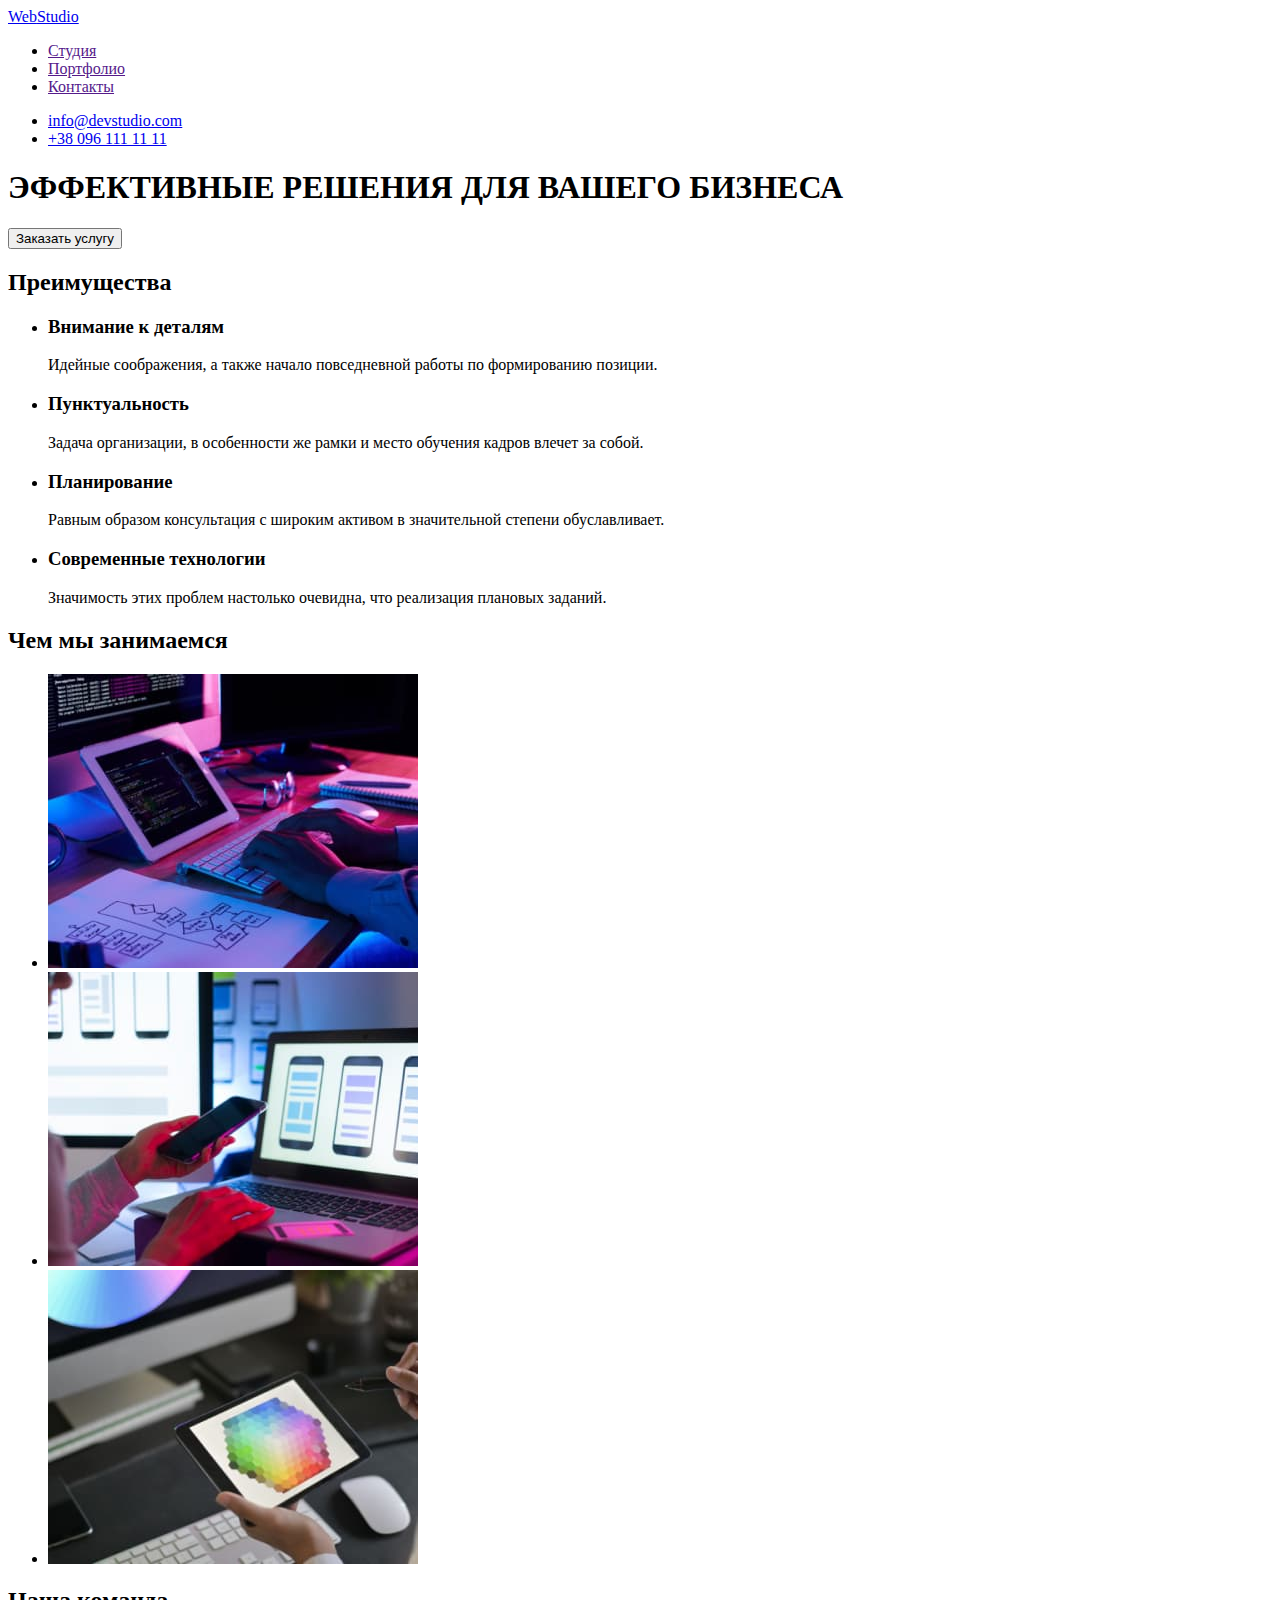
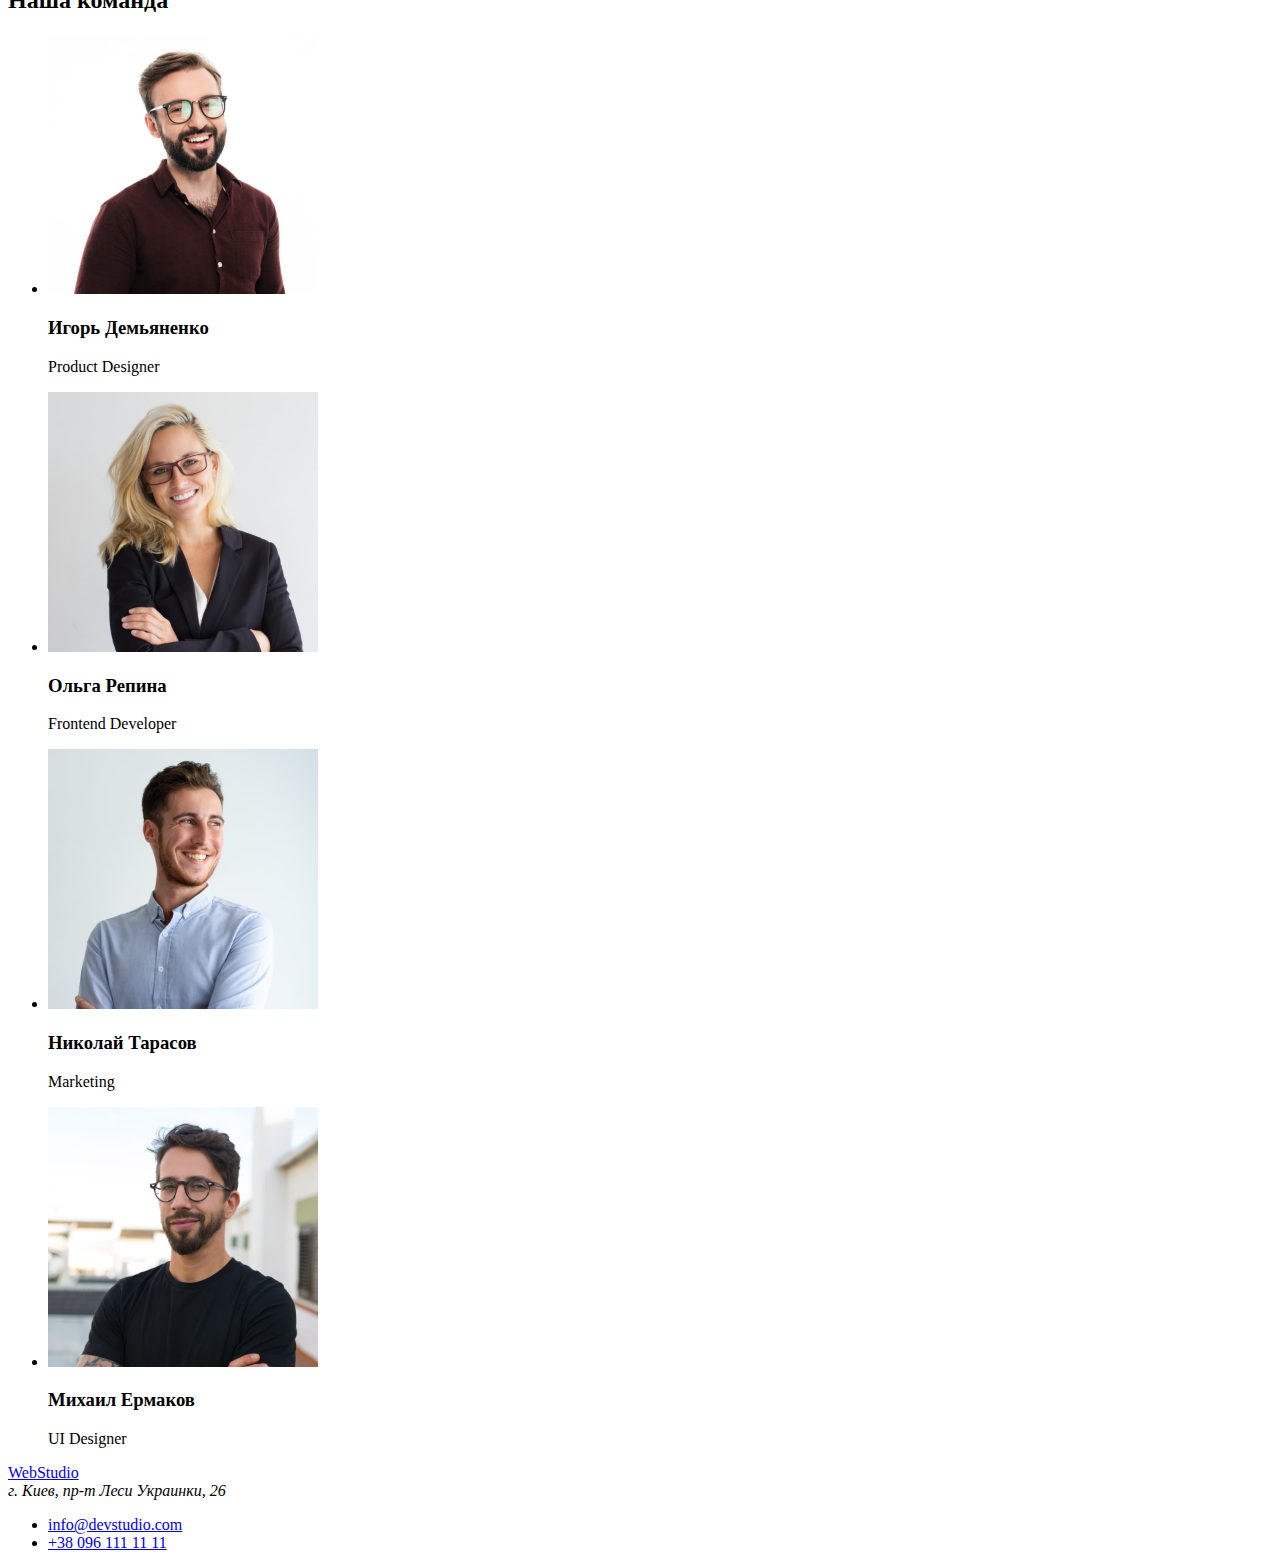
==== index.html @ f17edb88 "Клонирует html" ====
<!DOCTYPE html>
<html lang="ru">
<head>
    <meta charset="UTF-8">
    <meta http-equiv="X-UA-Compatible" content="IE=edge">
    <meta name="viewport" content="width=device-width, initial-scale=1.0">
    <title>Document</title>
</head>
<body>
    <!--Хедер-->
    <header>
        <!--Основаня навигация-->
        <nav>
            <a href="./index.html">Web<span>Studio</span></a>
            <ul>
                <li><a href="">Студия</a> </li>
                <li><a href="">Портфолио</a> </li>
                <li><a href="">Контакты</a> </li>
            </ul>
        </nav>

        <!--Контакты-->
        <ul>
            <li><a href="mailto:info@devstudio.com">info@devstudio.com</a></li>
            <li><a href="tel:+380961111111">+38 096 111 11 11</a></li>
        </ul>
    </header>
    
    <!--Main-->
    <main>
        <!--Большой банер-->
        <section>
            <h1>ЭФФЕКТИВНЫЕ РЕШЕНИЯ ДЛЯ ВАШЕГО БИЗНЕСА</h1>
            <button type="button">Заказать услугу</button>
        </section>
        
        <!--Преимущества-->
        <section>
            <h2>Преимущества</h2>
            <ul>
                <li>
                    <h3>Внимание к деталям</h3>
                    <P>Идейные соображения, а также начало повседневной работы по формированию позиции.</P>
                </li>
                <li>
                    <h3>Пунктуальность</h3>
                    <p>Задача организации, в особенности же рамки и место обучения кадров влечет за собой.</p>
                </li>
                <li>
                    <h3>Планирование</h3>
                    <p>Равным образом консультация с широким активом в значительной степени обуславливает.</p>
                </li>
                <li>
                    <h3>Современные технологии</h3>
                    <p>Значимость этих проблем настолько очевидна, что реализация плановых заданий.</p>
                </li>
            </ul>
        </section>
            
        <!--Чем мы занимаемся с картинками-->
        <section>
            <h2>Чем мы занимаемся</h2>
            <ul>
                <li>
                    <img src="./images/box-1.jpg" alt="Компьтер и планшет" width="370" height="294">
                </li>
                <li>
                    <img src="./images/box-2.jpg" alt="Ноутбук и смартфон" width="370" height="294">
                </li>
                <li>
                    <img src="./images/box-3.jpg" alt="Планшет" width="370" height="294">
                </li>
            </ul>
        </section>
        
        <!--Команда-->
        <section>
            <h2>Наша команда</h2>
            <ul>
                <!--Демьяненко-->
                <li>
                    <img src="./images/демьяненко.jpg" alt="Product Designer" width="270" height="260">
                    <h3>Игорь Демьяненко</h3>
                    <p lang="en">Product Designer</p>
                </li>
                <!--Репина-->
                <li>
                    <img src="./images/репина.jpg" alt="Frontend Developer" width="270" height="260">
                    <h3>Ольга Репина</h3>
                    <p lang="en">Frontend Developer</p>
                </li>
                <!--Тарасов-->
                <li>
                    <img src="./images/тарасов.jpg" alt="Marketing" width="270" height="260">
                    <h3>Николай Тарасов</h3>
                    <p lang="en">Marketing</p>
                </li>
                <!--Ермаков-->
                <li>
                    <img src="./images/ермаков.jpg" alt="UI Designer" width="270" height="260">
                    <h3>Михаил Ермаков</h3>
                    <p lang="en">UI Designer</p>
                </li>
            </ul>
        </section>
   </main>

    <!--Футер-->
    <footer>
        <a href="./index.html">Web<span>Studio</span></a>
        <address>
            г. Киев, пр-т Леси Украинки, 26
        </address>
        <ul>
            <li><a href="mailto:info@devstudio.com">info@devstudio.com</a></li>
            <li><a href="tel:+380961111111">+38 096 111 11 11</a></li>
        </ul>
    </footer>
</body>
</html>
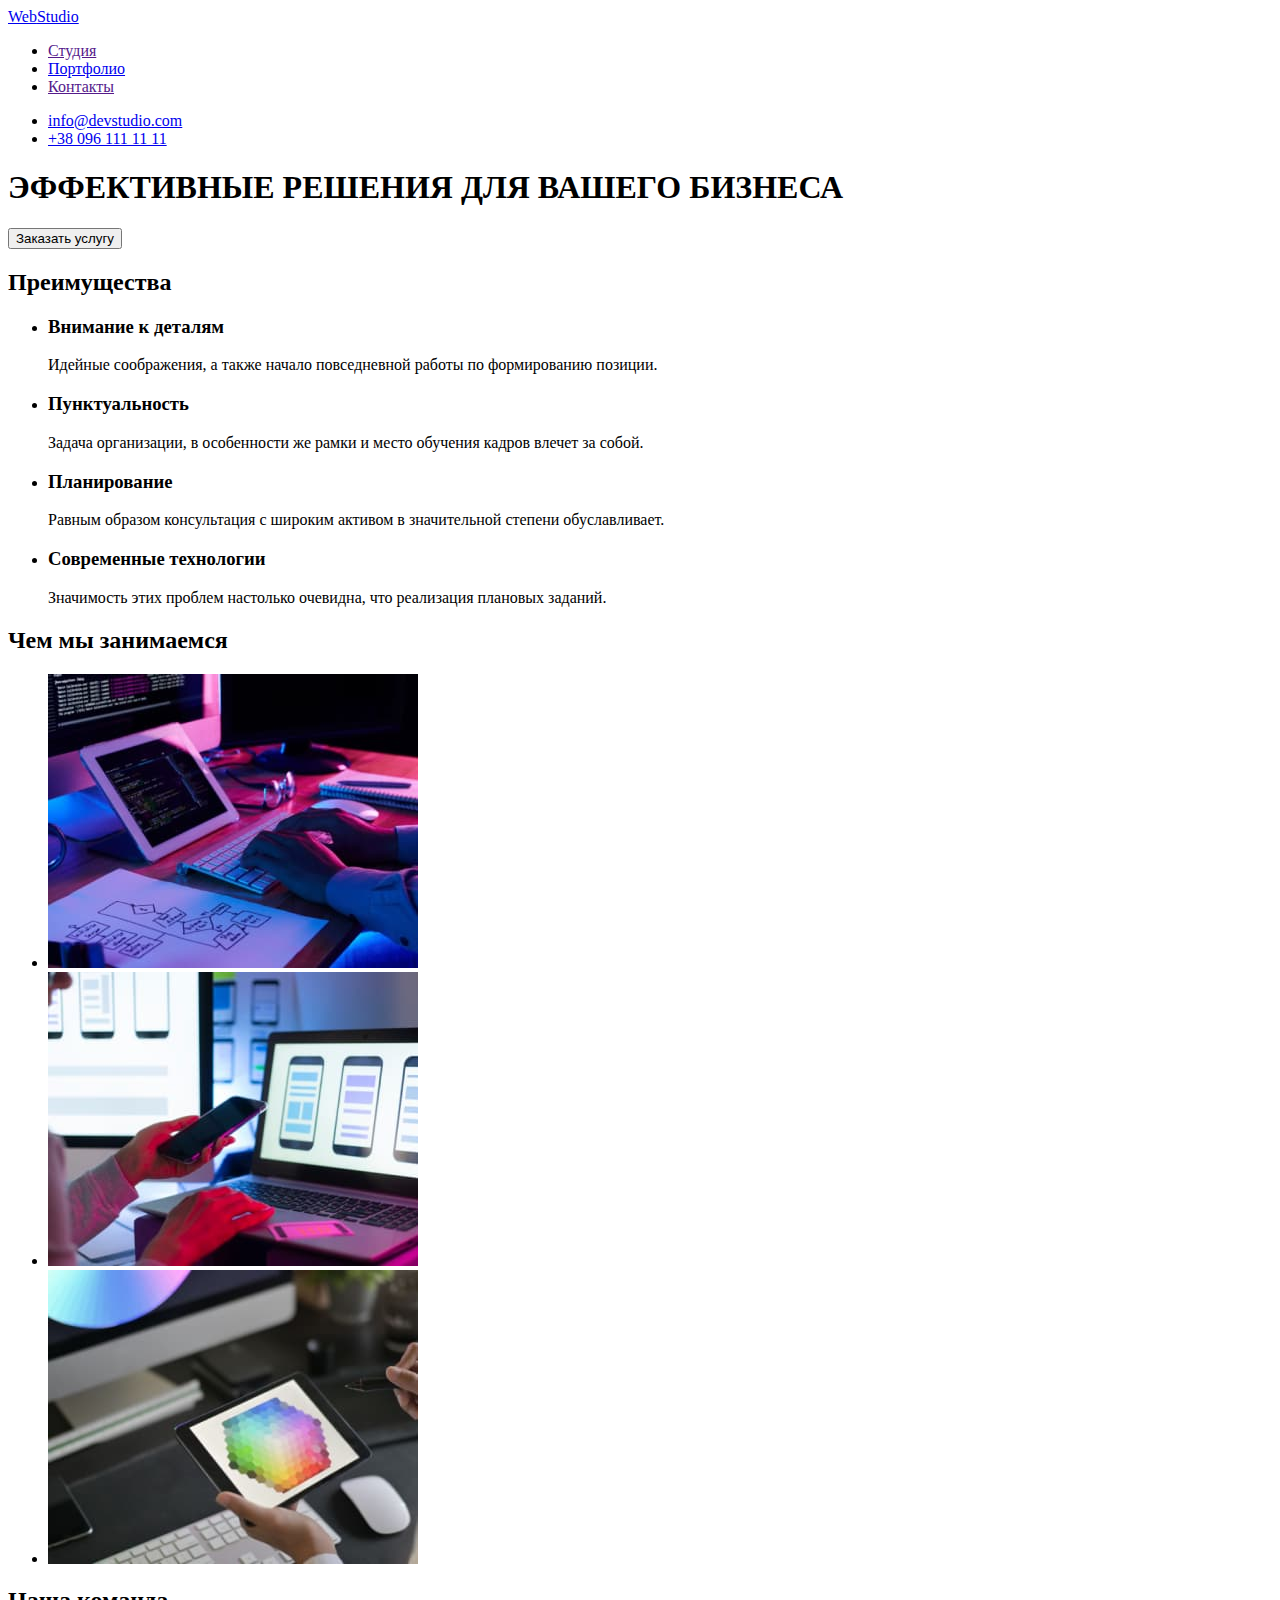
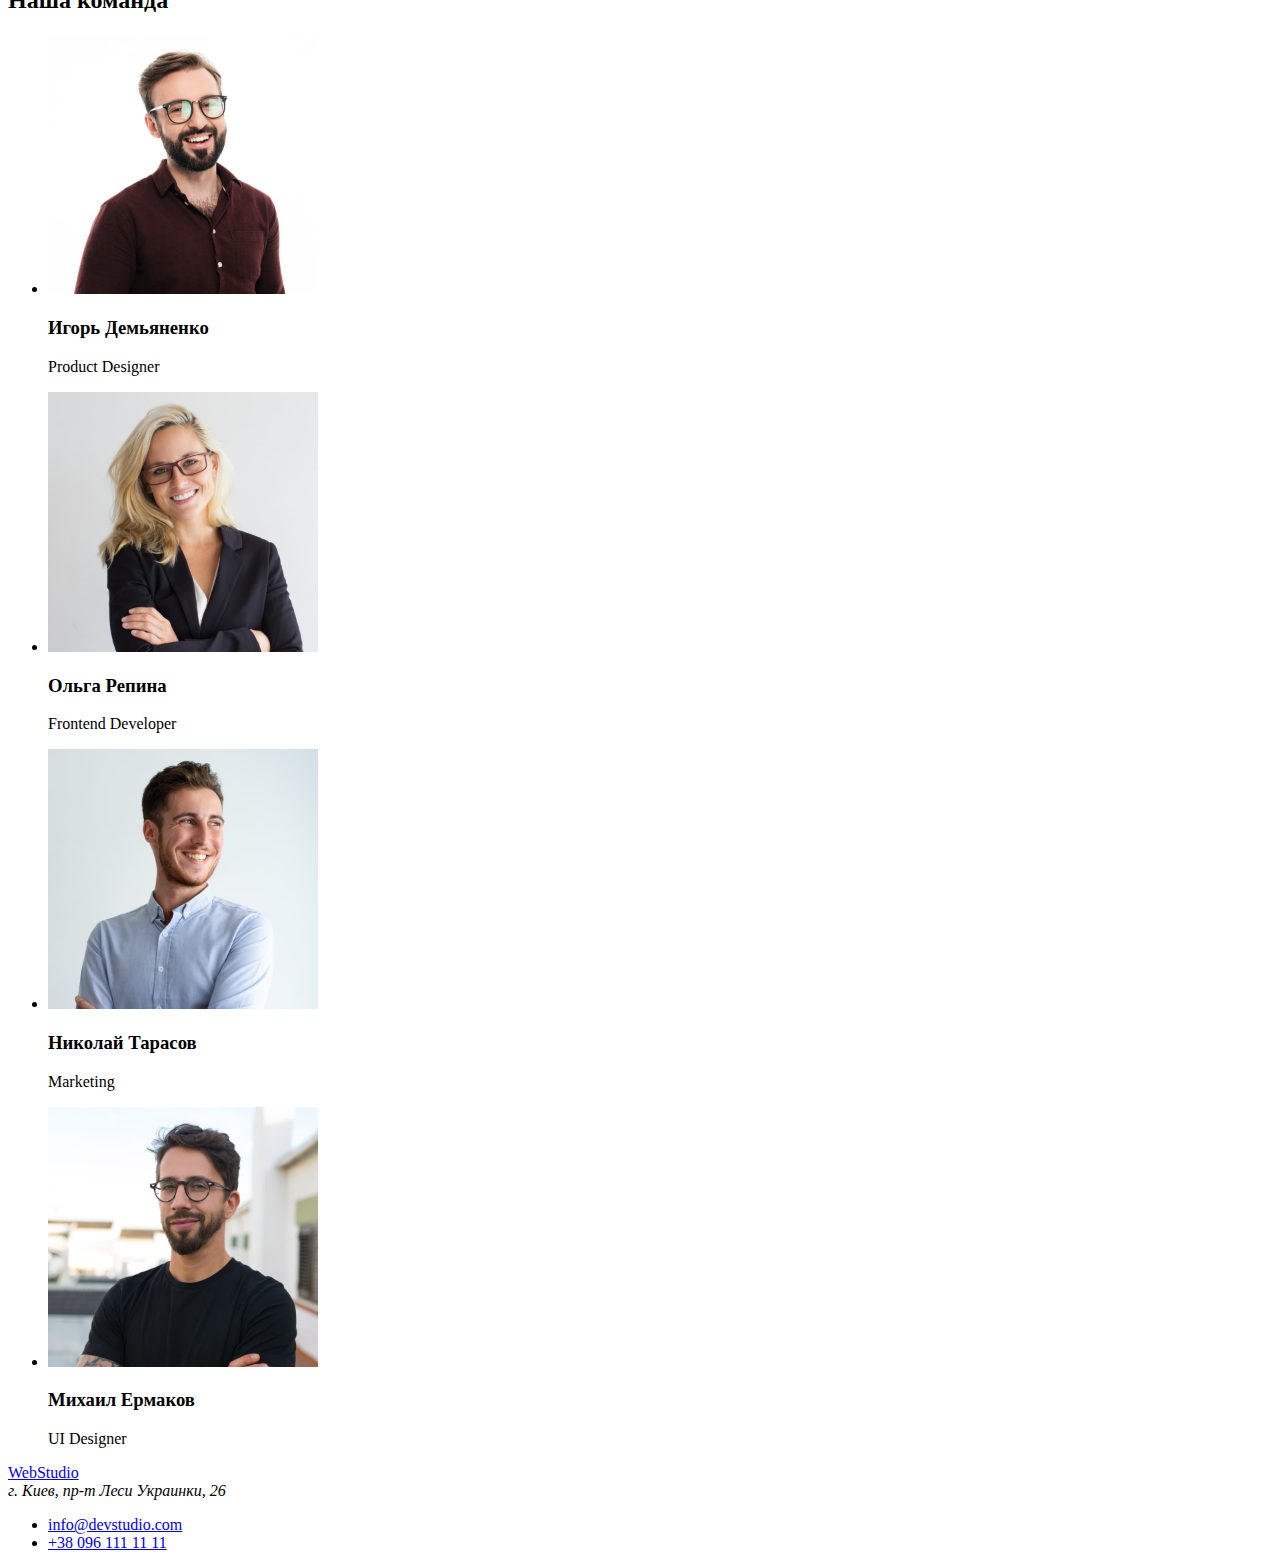
==== commit 18ddfaa7: "Добавляет portfolio.html" ====
--- a/index.html
+++ b/index.html
@@ -6,15 +6,16 @@
     <meta name="viewport" content="width=device-width, initial-scale=1.0">
     <title>Document</title>
 </head>
+
 <body>
     <!--Хедер-->
     <header>
-        <!--Основаня навигация-->
+        <!--Основная навигация-->
         <nav>
             <a href="./index.html">Web<span>Studio</span></a>
             <ul>
                 <li><a href="">Студия</a> </li>
-                <li><a href="">Портфолио</a> </li>
+                <li><a href="portfolio.html">Портфолио</a> </li>
                 <li><a href="">Контакты</a> </li>
             </ul>
         </nav>
@@ -25,7 +26,7 @@
             <li><a href="tel:+380961111111">+38 096 111 11 11</a></li>
         </ul>
     </header>
-    
+
     <!--Main-->
     <main>
         <!--Большой банер-->
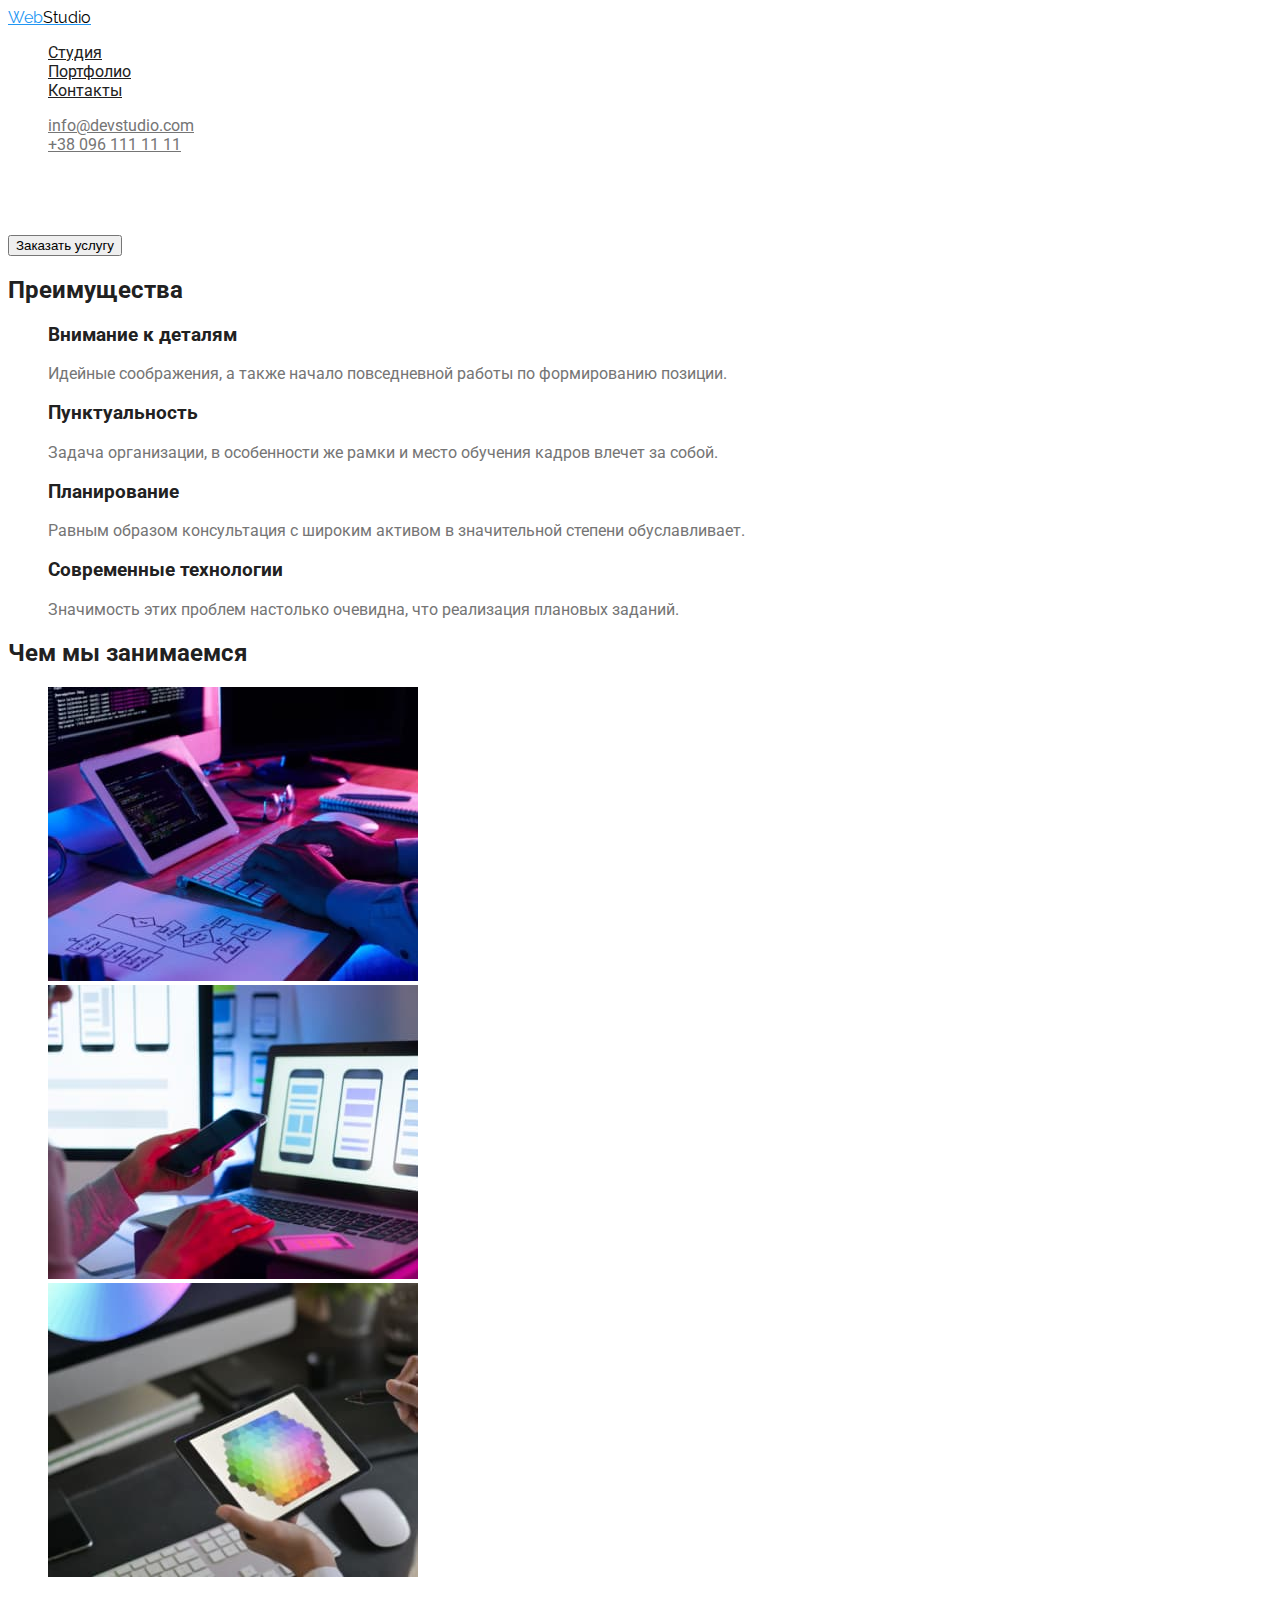
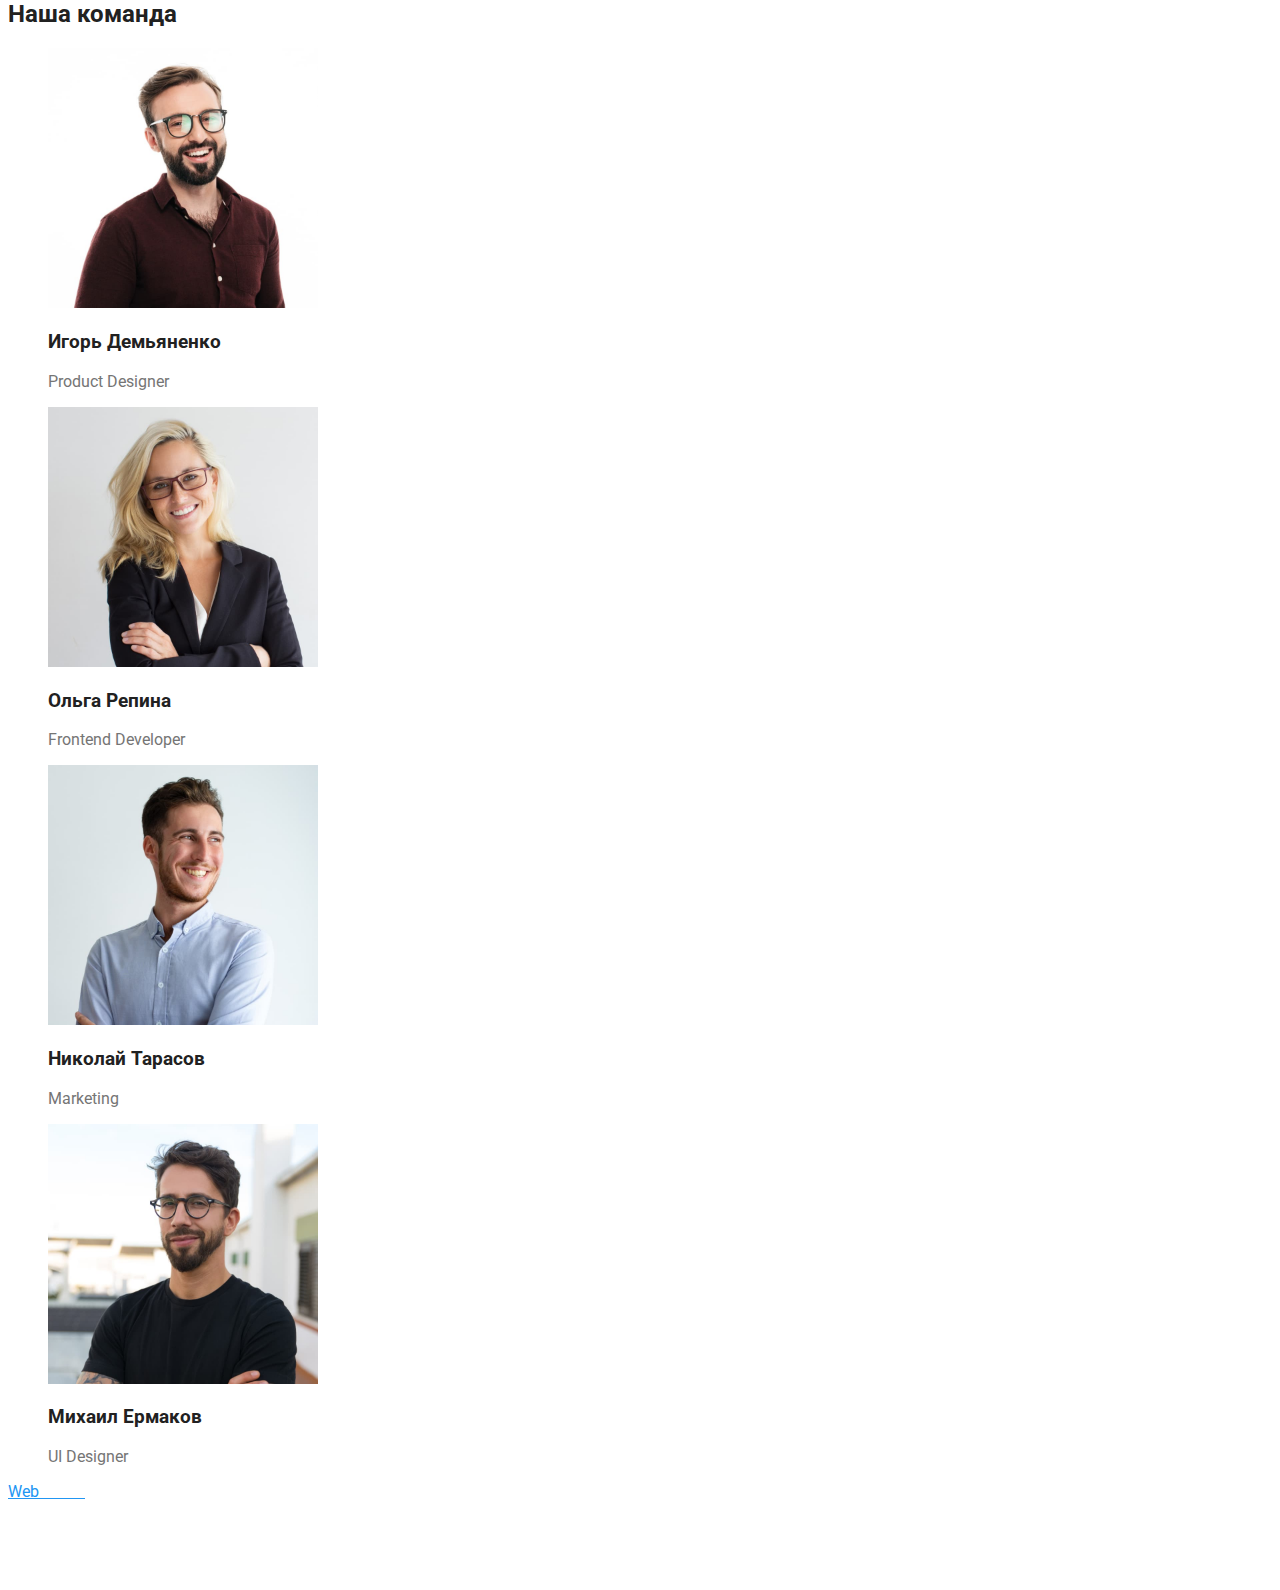
==== commit 51a08cf7: "Добавляет стили" ====
--- a/index.html
+++ b/index.html
@@ -4,6 +4,11 @@
     <meta charset="UTF-8">
     <meta http-equiv="X-UA-Compatible" content="IE=edge">
     <meta name="viewport" content="width=device-width, initial-scale=1.0">
+    <link rel="preconnect" href="https://fonts.googleapis.com">
+    <link rel="preconnect" href="https://fonts.gstatic.com" crossorigin>
+    <link href="https://fonts.googleapis.com/css2?family=Roboto:wght@400;500;700;900&family=Raleway:wght@700&display=swap"
+        rel="stylesheet">
+    <link rel="stylesheet" href="css/styles.css">
     <title>Document</title>
 </head>
 
@@ -12,56 +17,56 @@
     <header>
         <!--Основная навигация-->
         <nav>
-            <a href="./index.html">Web<span>Studio</span></a>
-            <ul>
-                <li><a href="">Студия</a> </li>
-                <li><a href="portfolio.html">Портфолио</a> </li>
-                <li><a href="">Контакты</a> </li>
+            <a href="./index.html" class="name">Web<span class="name-studio">Studio</span></a>
+            <ul  class="site-nav list">
+                <li><a href="studio.html" class="link">Студия</a> </li>
+                <li><a href="portfolio.html" class="link">Портфолио</a> </li>
+                <li><a href="" class="link">Контакты</a> </li>
             </ul>
         </nav>
 
         <!--Контакты-->
-        <ul>
-            <li><a href="mailto:info@devstudio.com">info@devstudio.com</a></li>
-            <li><a href="tel:+380961111111">+38 096 111 11 11</a></li>
+        <ul class="contacts list">
+            <li><a href="mailto:info@devstudio.com" class="link">info@devstudio.com</a></li>
+            <li><a href="tel:+380961111111" class="link">+38 096 111 11 11</a></li>
         </ul>
     </header>
 
     <!--Main-->
     <main>
         <!--Большой банер-->
-        <section>
-            <h1>ЭФФЕКТИВНЫЕ РЕШЕНИЯ ДЛЯ ВАШЕГО БИЗНЕСА</h1>
-            <button type="button">Заказать услугу</button>
+        <section class="banner">
+            <h1 class="banner-title">ЭФФЕКТИВНЫЕ РЕШЕНИЯ ДЛЯ ВАШЕГО БИЗНЕСА</h1>
+            <button type="button primary">Заказать услугу</button>
         </section>
         
         <!--Преимущества-->
-        <section>
-            <h2>Преимущества</h2>
-            <ul>
+        <section class="section">
+            <h2 class="section-title">Преимущества</h2>
+            <ul class="benefits list">
                 <li>
-                    <h3>Внимание к деталям</h3>
+                    <h3 class="title">Внимание к деталям</h3>
                     <P>Идейные соображения, а также начало повседневной работы по формированию позиции.</P>
                 </li>
                 <li>
-                    <h3>Пунктуальность</h3>
+                    <h3 class="title">Пунктуальность</h3>
                     <p>Задача организации, в особенности же рамки и место обучения кадров влечет за собой.</p>
                 </li>
                 <li>
-                    <h3>Планирование</h3>
+                    <h3 class="title">Планирование</h3>
                     <p>Равным образом консультация с широким активом в значительной степени обуславливает.</p>
                 </li>
                 <li>
-                    <h3>Современные технологии</h3>
+                    <h3 class="title">Современные технологии</h3>
                     <p>Значимость этих проблем настолько очевидна, что реализация плановых заданий.</p>
                 </li>
             </ul>
         </section>
             
         <!--Чем мы занимаемся с картинками-->
-        <section>
-            <h2>Чем мы занимаемся</h2>
-            <ul>
+        <section class="section">
+            <h2 class="section-title">Чем мы занимаемся</h2>
+            <ul class="work list">
                 <li>
                     <img src="./images/box-1.jpg" alt="Компьтер и планшет" width="370" height="294">
                 </li>
@@ -75,46 +80,46 @@
         </section>
         
         <!--Команда-->
-        <section>
-            <h2>Наша команда</h2>
-            <ul>
+        <section class="section">
+            <h2 class="section-title">Наша команда</h2>
+            <ul class="team list">
                 <!--Демьяненко-->
                 <li>
                     <img src="./images/демьяненко.jpg" alt="Product Designer" width="270" height="260">
-                    <h3>Игорь Демьяненко</h3>
+                    <h3 class="title">Игорь Демьяненко</h3>
                     <p lang="en">Product Designer</p>
                 </li>
                 <!--Репина-->
                 <li>
                     <img src="./images/репина.jpg" alt="Frontend Developer" width="270" height="260">
-                    <h3>Ольга Репина</h3>
+                    <h3 class="title">Ольга Репина</h3>
                     <p lang="en">Frontend Developer</p>
                 </li>
                 <!--Тарасов-->
                 <li>
                     <img src="./images/тарасов.jpg" alt="Marketing" width="270" height="260">
-                    <h3>Николай Тарасов</h3>
+                    <h3 class="title">Николай Тарасов</h3>
                     <p lang="en">Marketing</p>
                 </li>
                 <!--Ермаков-->
                 <li>
                     <img src="./images/ермаков.jpg" alt="UI Designer" width="270" height="260">
-                    <h3>Михаил Ермаков</h3>
+                    <h3 class="title">Михаил Ермаков</h3>
                     <p lang="en">UI Designer</p>
                 </li>
             </ul>
         </section>
-   </main>
+    </main>
 
     <!--Футер-->
     <footer>
-        <a href="./index.html">Web<span>Studio</span></a>
-        <address>
+        <a href="./index.html" class="name-first">Web<span class="name-second">Studio</span></a>
+        <address class="location">
             г. Киев, пр-т Леси Украинки, 26
         </address>
-        <ul>
-            <li><a href="mailto:info@devstudio.com">info@devstudio.com</a></li>
-            <li><a href="tel:+380961111111">+38 096 111 11 11</a></li>
+        <ul class="connection list">
+            <li><a href="mailto:info@devstudio.com" class="phone">info@devstudio.com</a></li>
+            <li><a href="tel:+380961111111" class="mail">+38 096 111 11 11</a></li>
         </ul>
     </footer>
 </body>
--- a/css/styles.css
+++ b/css/styles.css
@@ -0,0 +1,154 @@
+/* цвет заголовков и навигации #212121 */
+/* цвет основной #757575 */
+/* цвет акцент текста #2196F3 */
+/* синий бэкграунд на банере и футер #2F303A */
+/* бекграунд боди #E5E5E5 */
+/* бекграунд секции команда #F5F4FA */
+/* бекграунд хедера и текста белого #FFFFFF */
+
+:root {
+    --main-text-color: #757575;
+    --title-color:  #212121;
+    --accent-color: #2196f3;
+    --second-accent-color: #ffffff;
+    --header-background-color: #ffffff;
+    --body-background-color: #E5E5E5;
+    --team-section-background-color: #F5F4FA;
+    --footer-background-color: #2F303A;
+    --footer-contacts: rgba(255, 255, 255, 0.6);
+}
+
+body {
+    color: var(--main-text-color);
+    font-family: 'Raleway', sans-serif;
+    font-family: 'Roboto', sans-serif; 
+}
+.list {
+    list-style: none;
+}
+
+.name {
+    color: var(--accent-color);
+    font-family: 'Raleway';
+}
+
+.name-studio {
+    color: #000000;
+}
+
+.name-studio:hover, 
+.name-studio:focus {
+    color: var(--accent-color);
+}
+
+/* site nav */
+.site-nav .link {
+    color: var(--title-color);
+}
+.site-nav .link:hover, 
+.site-nav .link:focus {
+    color: var(--accent-color);
+}
+
+/* contacts */
+.contacts .link {
+    color: var(--main-text-color);
+}
+.contacts .link:hover, 
+.contacts .link:focus {
+    color: var(--accent-color);
+}
+
+/* main */
+
+/* banner */
+.banner-title {
+    color: var(--second-accent-color);
+}
+.button {
+    color: var(--title-color);
+    background-color: var(--team-section-background-color);
+}
+
+.button .primary:hover,
+.button .primary:focus {
+    color: var(--accent-color);
+    background-color: var(--second-accent-color);
+}
+
+/* sections */
+.section-title {
+    color: var(--title-color);
+}
+
+/* Преимущества */
+.benefits .title {
+    color: var(--title-color);
+}
+
+/* Чем мы занимаемся */
+
+/* Команда */
+.team .title {
+    color: var(--title-color);
+}
+
+
+
+/* 2-я страница Портфолио */
+
+/*Кнопки */
+.button {
+    color: var(--title-color);
+    background-color: var(--team-section-background-color);
+}
+
+.button .primary {
+    color: var(--second-accent-color);
+    background-color: var(--accent-color);
+}
+
+.button .primary:hover,
+.button .primary:focus {
+    color: var(--accent-color);
+    background-color: var(--second-accent-color);
+}
+
+/* Футер */
+.name-first {
+    color: var(--accent-color);
+}
+
+.name-second {
+    color: var(--second-accent-color);
+}
+
+.name-second:hover,
+.name-second:focus {
+    color: var(--accent-color);
+}
+
+.location {
+    color: var(--second-accent-color);
+}
+
+.phone, .mail {
+    color: var(--footer-contacts);
+}
+.phone:hover, 
+.phone:focus,
+.mail:hover,
+.mail:focus {
+    color: var(--accent-color);
+}
+
+/* Портфолио */
+
+.projects .title {
+    color: var(--title-color);
+}
+.our-works .title:hover,
+.our-works .title:focus {
+    color: var(--second-accent-color);
+    background-color: var(--accent-color);
+}
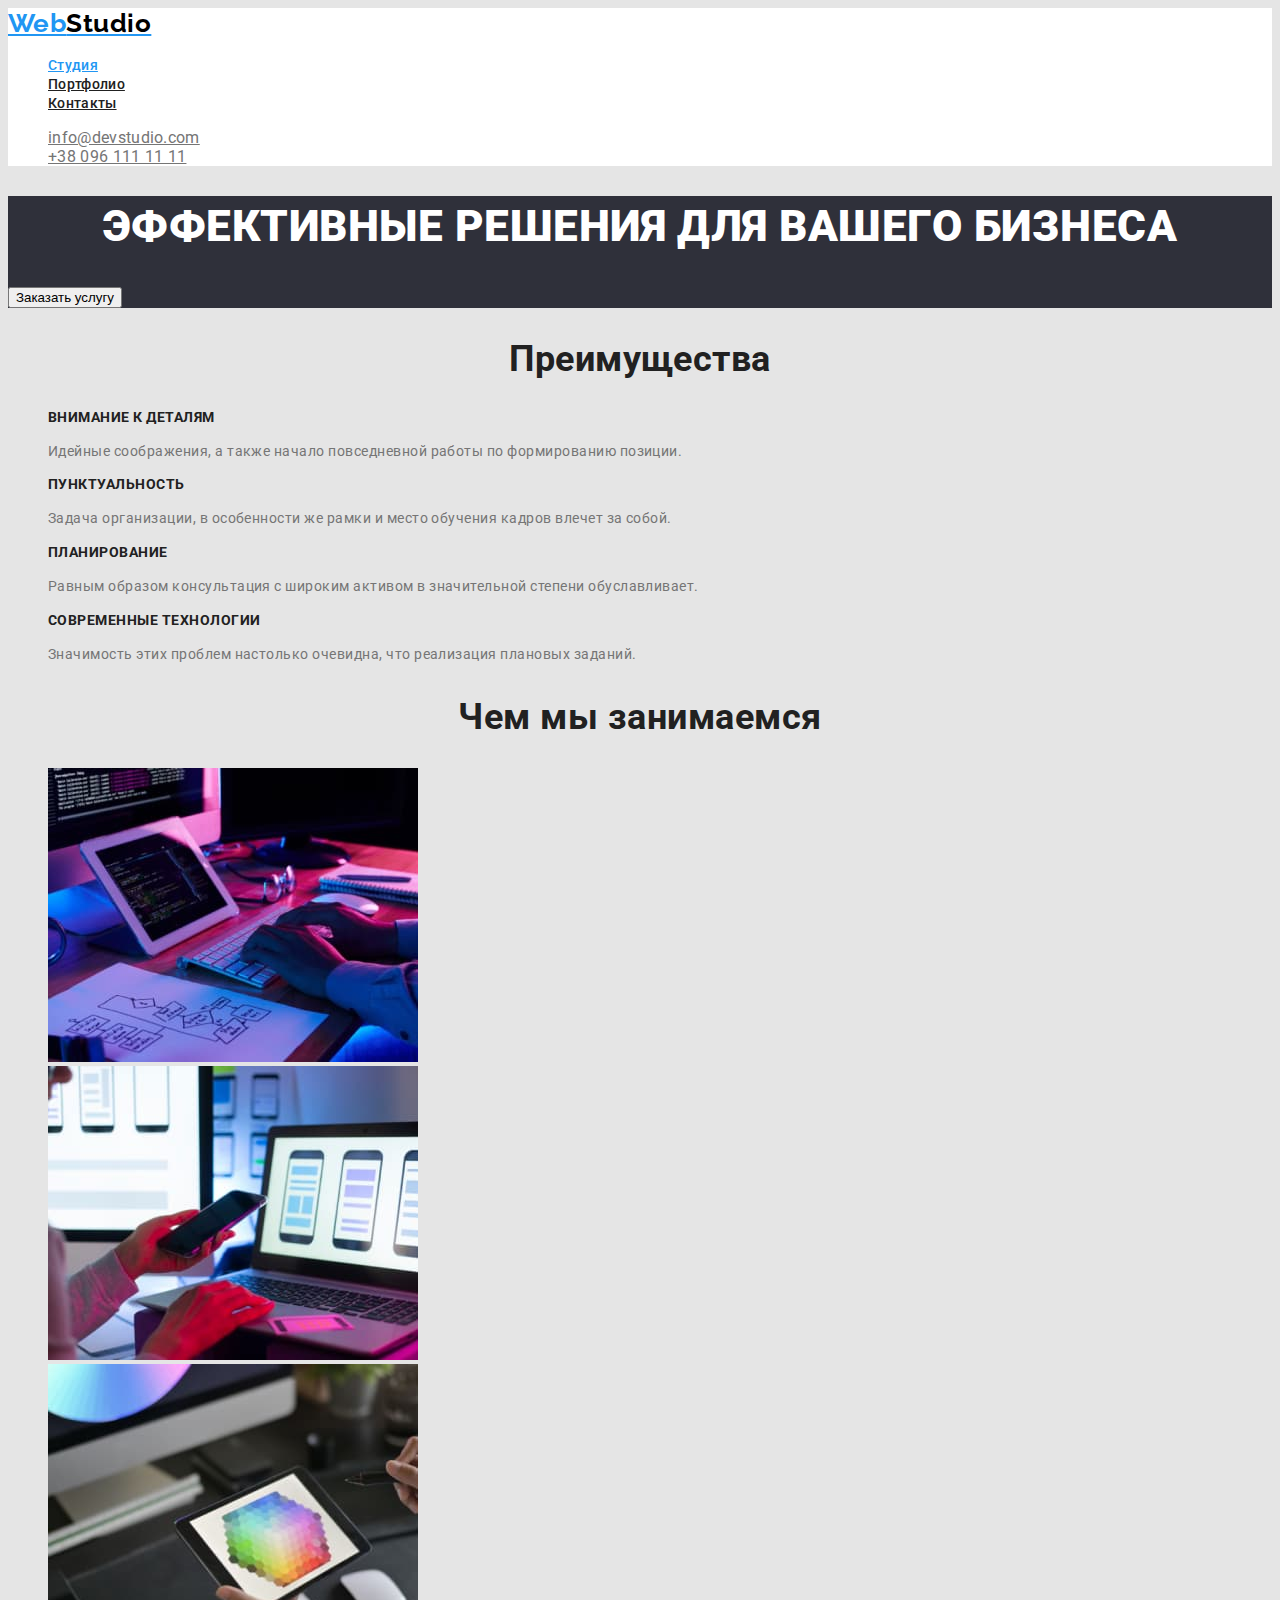
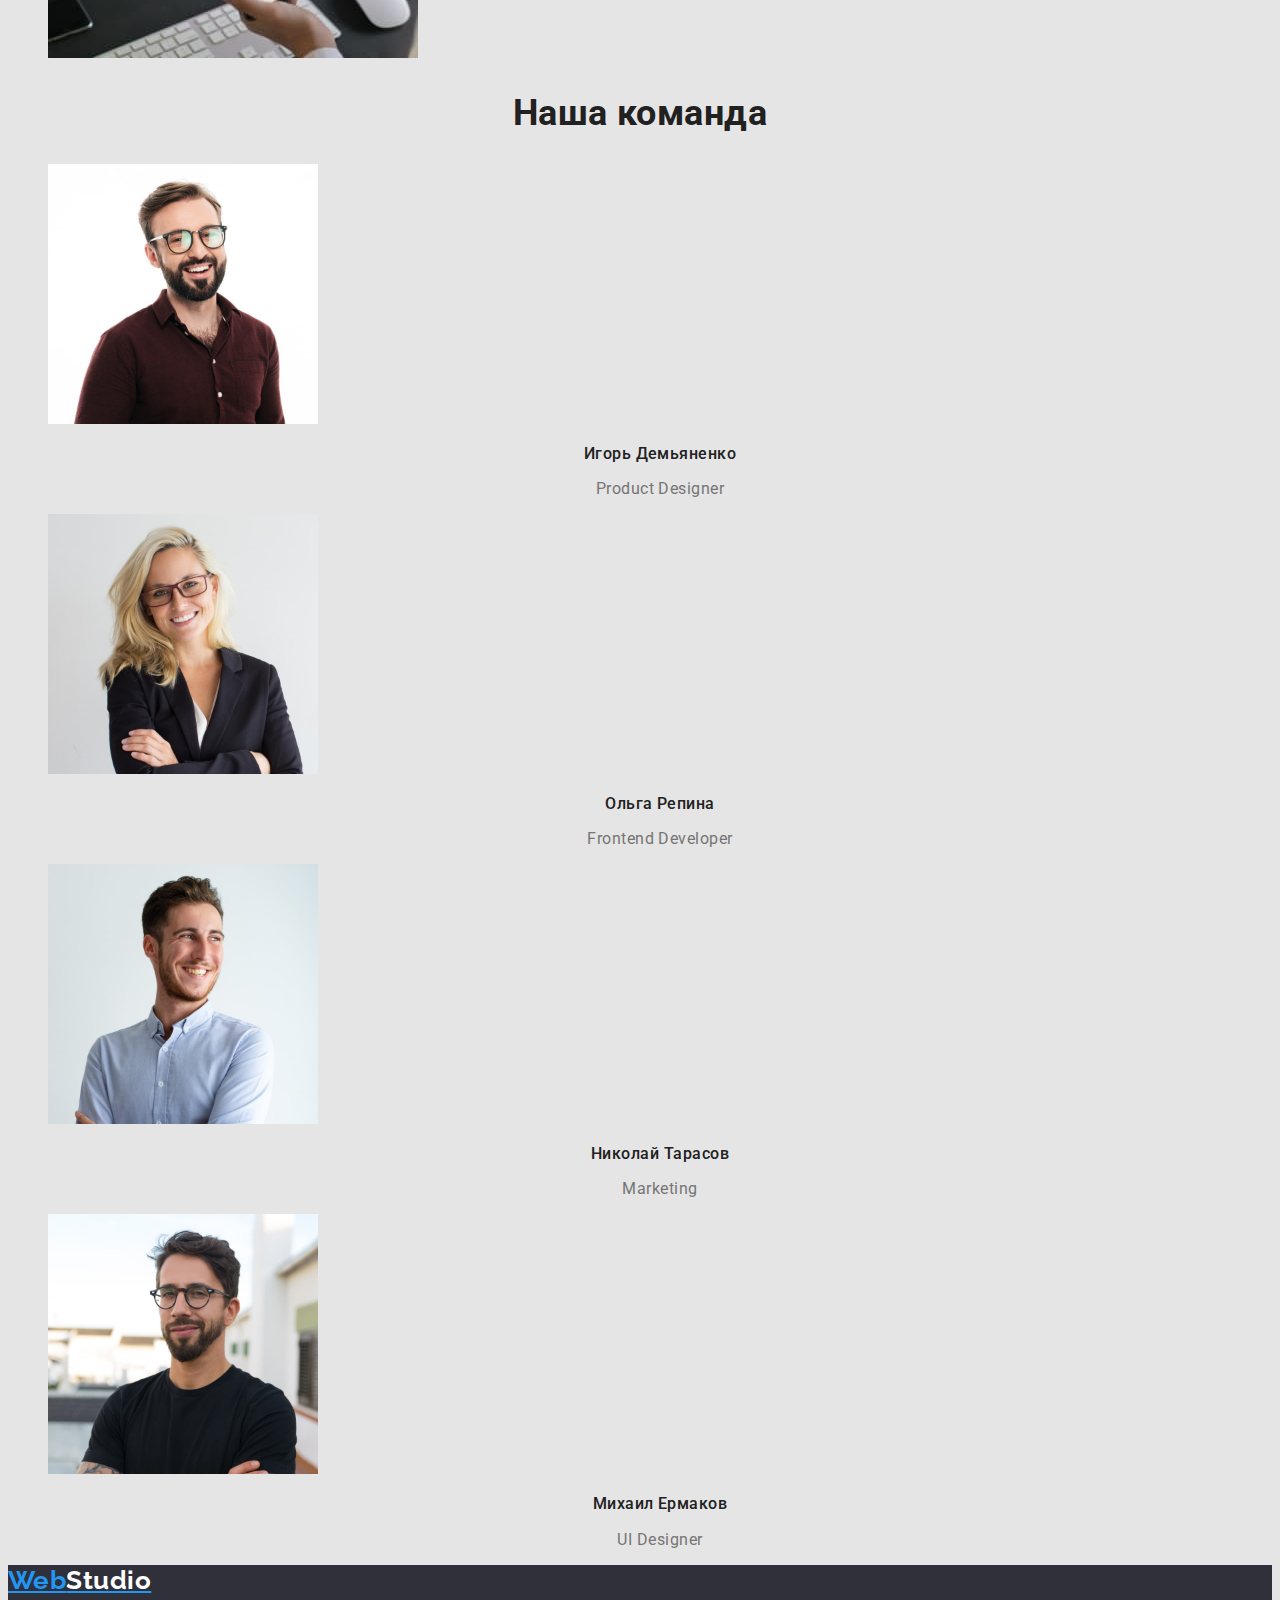
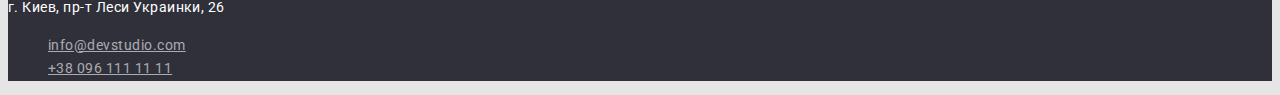
==== commit a1c805ca: "Добавляет стили" ====
--- a/index.html
+++ b/index.html
@@ -19,8 +19,8 @@
         <nav>
             <a href="./index.html" class="name">Web<span class="name-studio">Studio</span></a>
             <ul  class="site-nav list">
-                <li><a href="studio.html" class="link">Студия</a> </li>
-                <li><a href="portfolio.html" class="link">Портфолио</a> </li>
+                <li><a href="./index.html" class="link current" cursor="pointer">Студия</a> </li>
+                <li><a href="./portfolio.html" class="link">Портфолио</a> </li>
                 <li><a href="" class="link">Контакты</a> </li>
             </ul>
         </nav>
@@ -37,7 +37,7 @@
         <!--Большой банер-->
         <section class="banner">
             <h1 class="banner-title">ЭФФЕКТИВНЫЕ РЕШЕНИЯ ДЛЯ ВАШЕГО БИЗНЕСА</h1>
-            <button type="button primary">Заказать услугу</button>
+            <button type="button primary" cursor="pointer">Заказать услугу</button>
         </section>
         
         <!--Преимущества-->
@@ -46,19 +46,19 @@
             <ul class="benefits list">
                 <li>
                     <h3 class="title">Внимание к деталям</h3>
-                    <P>Идейные соображения, а также начало повседневной работы по формированию позиции.</P>
+                    <P class="description">Идейные соображения, а также начало повседневной работы по формированию позиции.</P>
                 </li>
                 <li>
                     <h3 class="title">Пунктуальность</h3>
-                    <p>Задача организации, в особенности же рамки и место обучения кадров влечет за собой.</p>
+                    <p class="description">Задача организации, в особенности же рамки и место обучения кадров влечет за собой.</p>
                 </li>
                 <li>
                     <h3 class="title">Планирование</h3>
-                    <p>Равным образом консультация с широким активом в значительной степени обуславливает.</p>
+                    <p class="description">Равным образом консультация с широким активом в значительной степени обуславливает.</p>
                 </li>
                 <li>
                     <h3 class="title">Современные технологии</h3>
-                    <p>Значимость этих проблем настолько очевидна, что реализация плановых заданий.</p>
+                    <p class="description">Значимость этих проблем настолько очевидна, что реализация плановых заданий.</p>
                 </li>
             </ul>
         </section>
@@ -80,32 +80,32 @@
         </section>
         
         <!--Команда-->
-        <section class="section">
+        <section class="section teams">
             <h2 class="section-title">Наша команда</h2>
             <ul class="team list">
                 <!--Демьяненко-->
                 <li>
                     <img src="./images/демьяненко.jpg" alt="Product Designer" width="270" height="260">
                     <h3 class="title">Игорь Демьяненко</h3>
-                    <p lang="en">Product Designer</p>
+                    <p lang="en" class="position">Product Designer</p>
                 </li>
                 <!--Репина-->
                 <li>
                     <img src="./images/репина.jpg" alt="Frontend Developer" width="270" height="260">
                     <h3 class="title">Ольга Репина</h3>
-                    <p lang="en">Frontend Developer</p>
+                    <p lang="en" class="position">Frontend Developer</p>
                 </li>
                 <!--Тарасов-->
                 <li>
                     <img src="./images/тарасов.jpg" alt="Marketing" width="270" height="260">
                     <h3 class="title">Николай Тарасов</h3>
-                    <p lang="en">Marketing</p>
+                    <p lang="en" class="position">Marketing</p>
                 </li>
                 <!--Ермаков-->
                 <li>
                     <img src="./images/ермаков.jpg" alt="UI Designer" width="270" height="260">
                     <h3 class="title">Михаил Ермаков</h3>
-                    <p lang="en">UI Designer</p>
+                    <p lang="en" class="position">UI Designer</p>
                 </li>
             </ul>
         </section>
@@ -113,7 +113,7 @@
 
     <!--Футер-->
     <footer>
-        <a href="./index.html" class="name-first">Web<span class="name-second">Studio</span></a>
+        <a href="./index.html" class="name">Web<span class="name-second">Studio</span></a>
         <address class="location">
             г. Киев, пр-т Леси Украинки, 26
         </address>
--- a/css/styles.css
+++ b/css/styles.css
@@ -1,11 +1,3 @@
-/* цвет заголовков и навигации #212121 */
-/* цвет основной #757575 */
-/* цвет акцент текста #2196F3 */
-/* синий бэкграунд на банере и футер #2F303A */
-/* бекграунд боди #E5E5E5 */
-/* бекграунд секции команда #F5F4FA */
-/* бекграунд хедера и текста белого #FFFFFF */
-
 :root {
     --main-text-color: #757575;
     --title-color:  #212121;
@@ -20,36 +12,49 @@
 
 body {
     color: var(--main-text-color);
-    font-family: 'Raleway', sans-serif;
-    font-family: 'Roboto', sans-serif; 
+    background-color: var(--body-background-color);
+    font-family: 'Roboto', sans-serif;
+    letter-spacing: 0.03em;
 }
 .list {
     list-style: none;
 }
-
+header {
+    background-color: #ffffff;
+}
 .name {
     color: var(--accent-color);
     font-family: 'Raleway';
 }
-
 .name-studio {
     color: #000000;
 }
-
-.name-studio:hover, 
-.name-studio:focus {
-    color: var(--accent-color);
+.name, 
+.name-studio {
+    font-family: 'Raleway';
+    font-weight: 700;
+    font-size: 26px;
+    line-height: 1.2;
 }
 
 /* site nav */
 .site-nav .link {
     color: var(--title-color);
-}
+    font-weight: 500;
+    font-size: 14px;
+    line-height: 1.14;
+}
+.name-studio:hover,
+.name-studio:focus,
 .site-nav .link:hover, 
-.site-nav .link:focus {
-    color: var(--accent-color);
-}
-
+.site-nav .link:focus,
+.site-nav .link.current {
+    color: var(--accent-color);
+}
+
+.site-nav, .contacts{
+    letter-spacing: 0.02em;
+}
 /* contacts */
 .contacts .link {
     color: var(--main-text-color);
@@ -62,61 +67,91 @@
 /* main */
 
 /* banner */
+
+.banner {
+    background-color: var(--footer-background-color);
+}
+
 .banner-title {
     color: var(--second-accent-color);
+    font-weight: 900;
+    font-size: 44px;
+    line-height: 1.4;
+    text-align: center;
+    text-transform: uppercase;
+}
+.banner .button.primary{
+    letter-spacing: 0.06em;
 }
 .button {
     color: var(--title-color);
-    background-color: var(--team-section-background-color);
-}
-
-.button .primary:hover,
-.button .primary:focus {
-    color: var(--accent-color);
     background-color: var(--second-accent-color);
+}
+.button.primary {
+    background-color: var(--accent-color);
+    color: var(--second-accent-color);
+    font-weight: 700;
+    font-size: 16px;
+    line-height: 1.9;
+    display: flex;
+    align-items: center;
+    text-align: center;
+}
+.button.secondary {
+    background-color: var(--second-accent-color);
+    color: var(--accent-color);
+    font-weight: 500;
+    font-size: 16px;
+    line-height: 1.6;
+    text-align: center;
 }
 
 /* sections */
 .section-title {
     color: var(--title-color);
+    font-weight: 700;
+    font-size: 36px;
+    line-height: 1.17;
+    text-align: center;
 }
 
 /* Преимущества */
 .benefits .title {
     color: var(--title-color);
+    font-weight: 700;
+    font-size: 14px;
+    line-height: 1.14;
+    text-transform: uppercase;
+}
+.benefits .description {
+    font-size: 14px;
+    line-height: 1.7;
 }
 
 /* Чем мы занимаемся */
 
 /* Команда */
+.section .teams {
+    background-color: var(--team-section-background-color);
+}
+
 .team .title {
     color: var(--title-color);
-}
-
-
-
-/* 2-я страница Портфолио */
-
-/*Кнопки */
-.button {
-    color: var(--title-color);
-    background-color: var(--team-section-background-color);
-}
-
-.button .primary {
-    color: var(--second-accent-color);
-    background-color: var(--accent-color);
-}
-
-.button .primary:hover,
-.button .primary:focus {
-    color: var(--accent-color);
-    background-color: var(--second-accent-color);
+    font-weight: 500;
+    font-size: 16px;
+    line-height: 1.19;
+    text-align: center;
+}
+.team .position {
+    font-size: 16px;
+    line-height: 1.19;
+    text-align: center;
 }
 
 /* Футер */
-.name-first {
-    color: var(--accent-color);
+
+footer {
+    background-color: var(--footer-background-color);
 }
 
 .name-second {
@@ -128,13 +163,24 @@
     color: var(--accent-color);
 }
 
+
+
 .location {
     color: var(--second-accent-color);
+    font-style: normal;
+    font-size: 14px;
+    line-height: 1.7;
+}
+
+.connection {
+    font-size: 14px;
+    line-height: 1.7;
 }
 
 .phone, .mail {
     color: var(--footer-contacts);
 }
+
 .phone:hover, 
 .phone:focus,
 .mail:hover,
@@ -144,11 +190,22 @@
 
 /* Портфолио */
 
+.filter .button.secondary {
+    font-weight: 500;
+    font-size: 16px;
+    line-height: 1.6;
+    text-align: center;
+}
+
 .projects .title {
     color: var(--title-color);
-}
-.our-works .title:hover,
-.our-works .title:focus {
-    color: var(--second-accent-color);
-    background-color: var(--accent-color);
-}
+    font-weight: 700;
+    font-size: 18px;
+    line-height: 2;
+    letter-spacing: 0.06em;
+}
+
+.projects .kind {
+    font-size: 16px;
+    line-height: 1.9;
+}
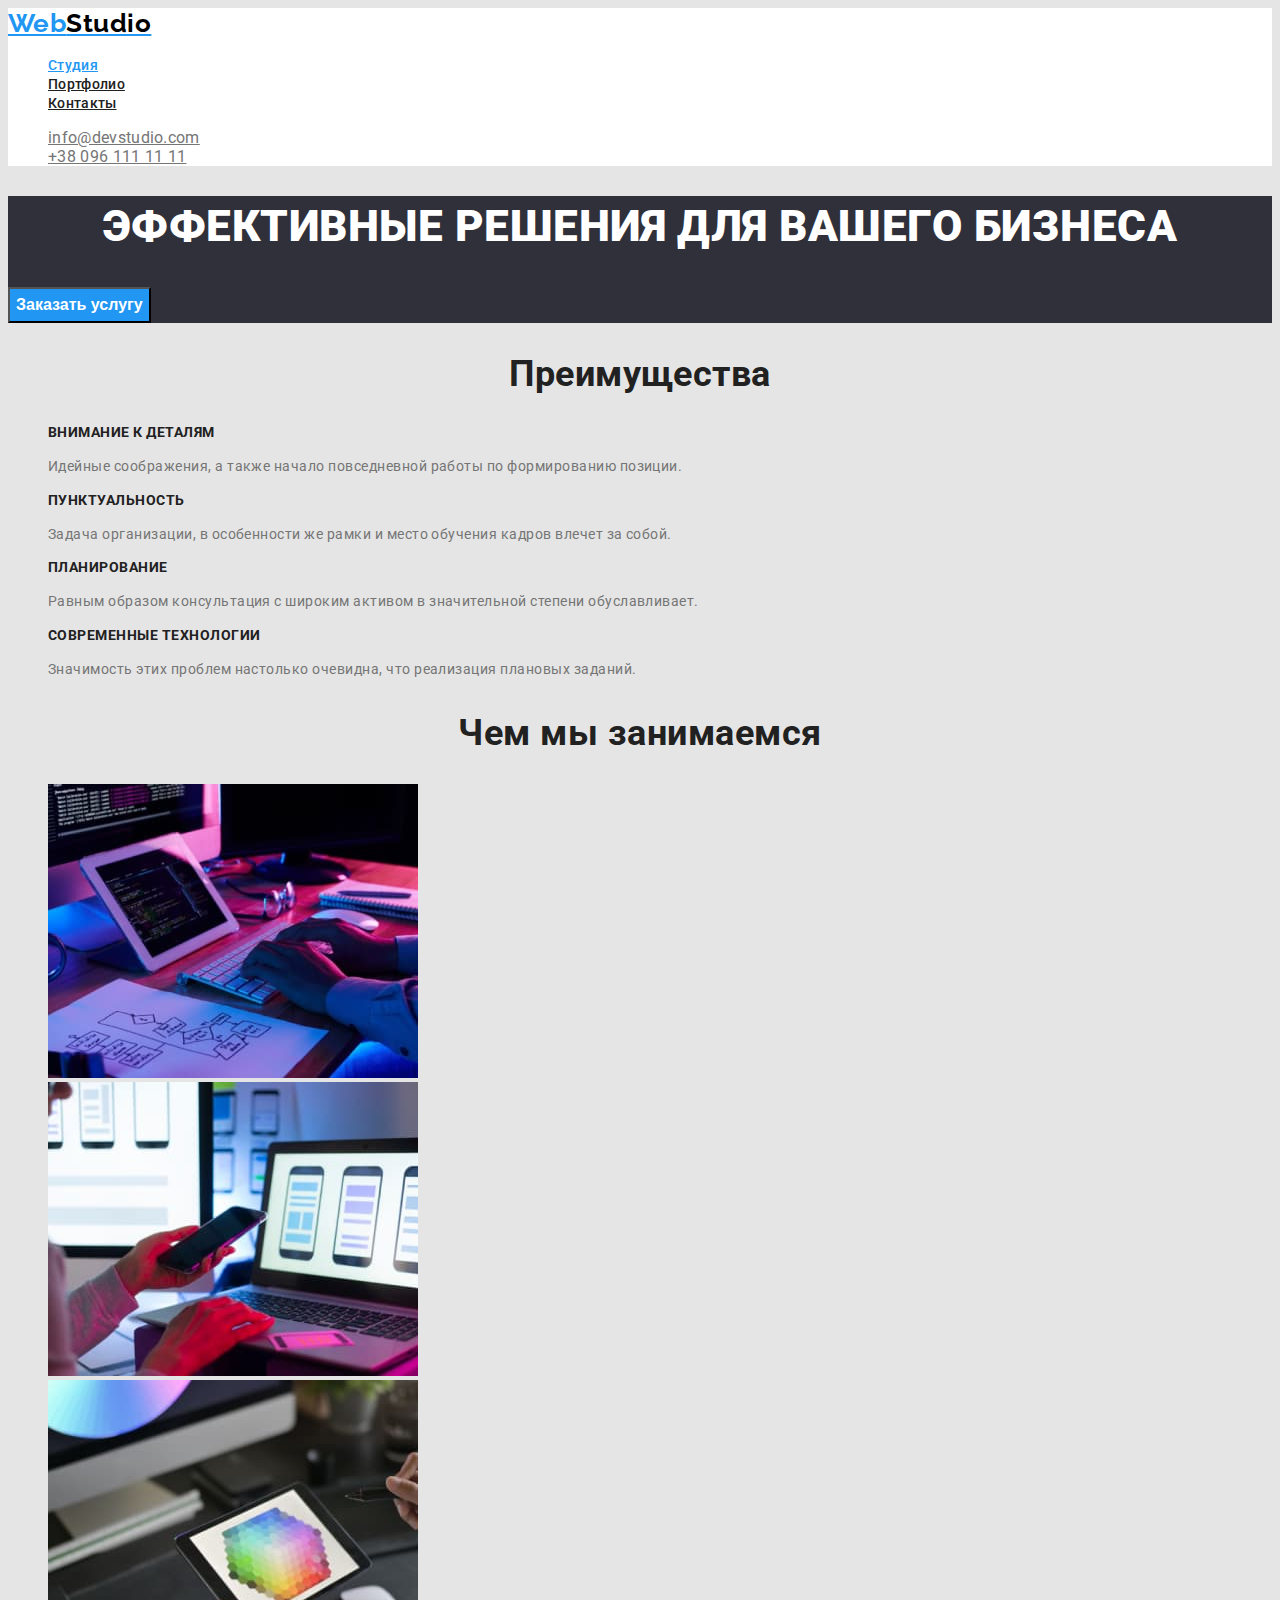
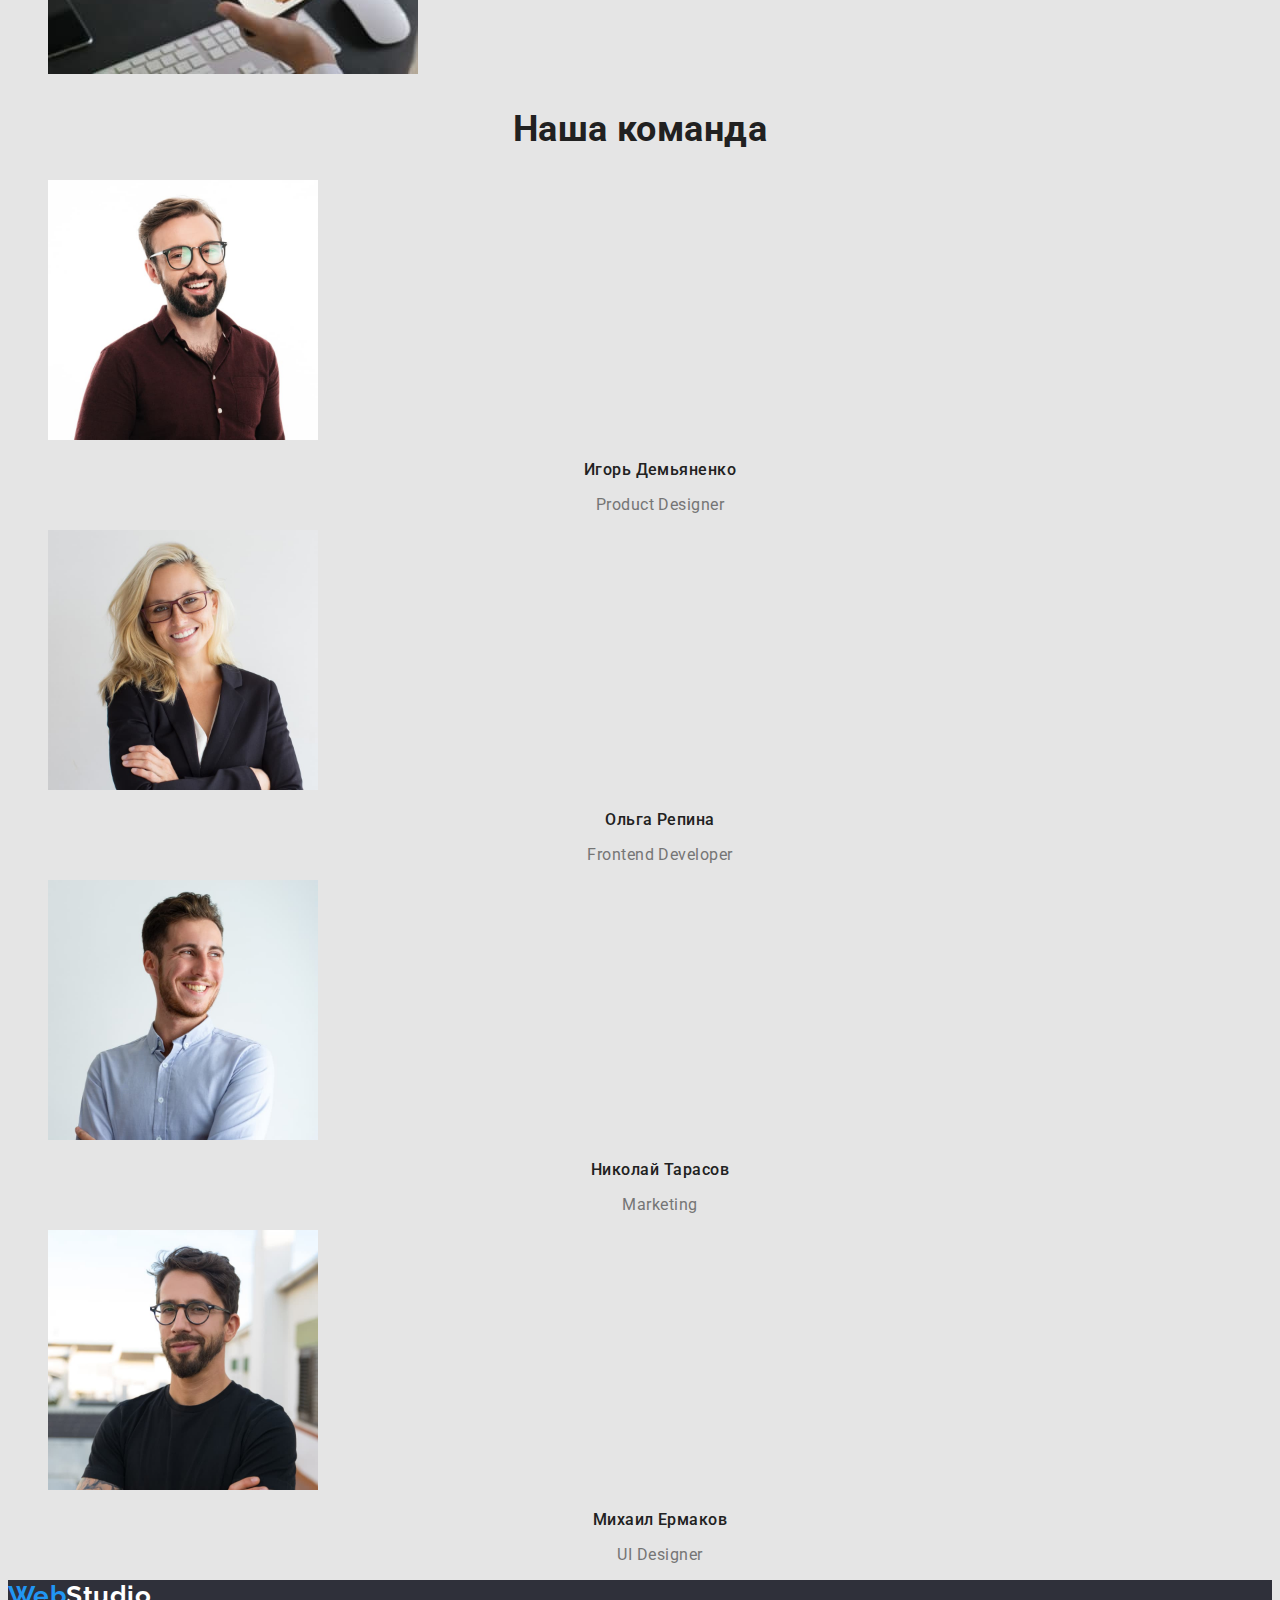
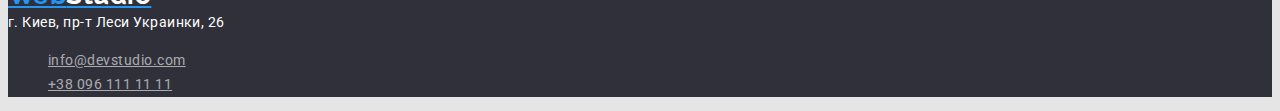
==== commit baadb3ea: "Добавляет стили для кнопок" ====
--- a/index.html
+++ b/index.html
@@ -37,7 +37,7 @@
         <!--Большой банер-->
         <section class="banner">
             <h1 class="banner-title">ЭФФЕКТИВНЫЕ РЕШЕНИЯ ДЛЯ ВАШЕГО БИЗНЕСА</h1>
-            <button type="button primary" cursor="pointer">Заказать услугу</button>
+            <button type="button" class="primary" cursor="pointer">Заказать услугу</button>
         </section>
         
         <!--Преимущества-->
--- a/css/styles.css
+++ b/css/styles.css
@@ -80,14 +80,14 @@
     text-align: center;
     text-transform: uppercase;
 }
-.banner .button.primary{
+.banner .button .primary{
     letter-spacing: 0.06em;
 }
 .button {
     color: var(--title-color);
     background-color: var(--second-accent-color);
 }
-.button.primary {
+.primary {
     background-color: var(--accent-color);
     color: var(--second-accent-color);
     font-weight: 700;
@@ -97,13 +97,23 @@
     align-items: center;
     text-align: center;
 }
-.button.secondary {
+.primary:hover,
+.primary:focus {
     background-color: var(--second-accent-color);
     color: var(--accent-color);
+}
+.secondary {
+    background-color: var(--second-accent-color);
+    color: var(--accent-color);
     font-weight: 500;
     font-size: 16px;
     line-height: 1.6;
     text-align: center;
+}
+.secondary:hover,
+.secondary:focus {
+    background-color: var(--accent-color);
+    color: var(--second-accent-color);
 }
 
 /* sections */
@@ -190,7 +200,7 @@
 
 /* Портфолио */
 
-.filter .button.secondary {
+.filter .button .secondary {
     font-weight: 500;
     font-size: 16px;
     line-height: 1.6;
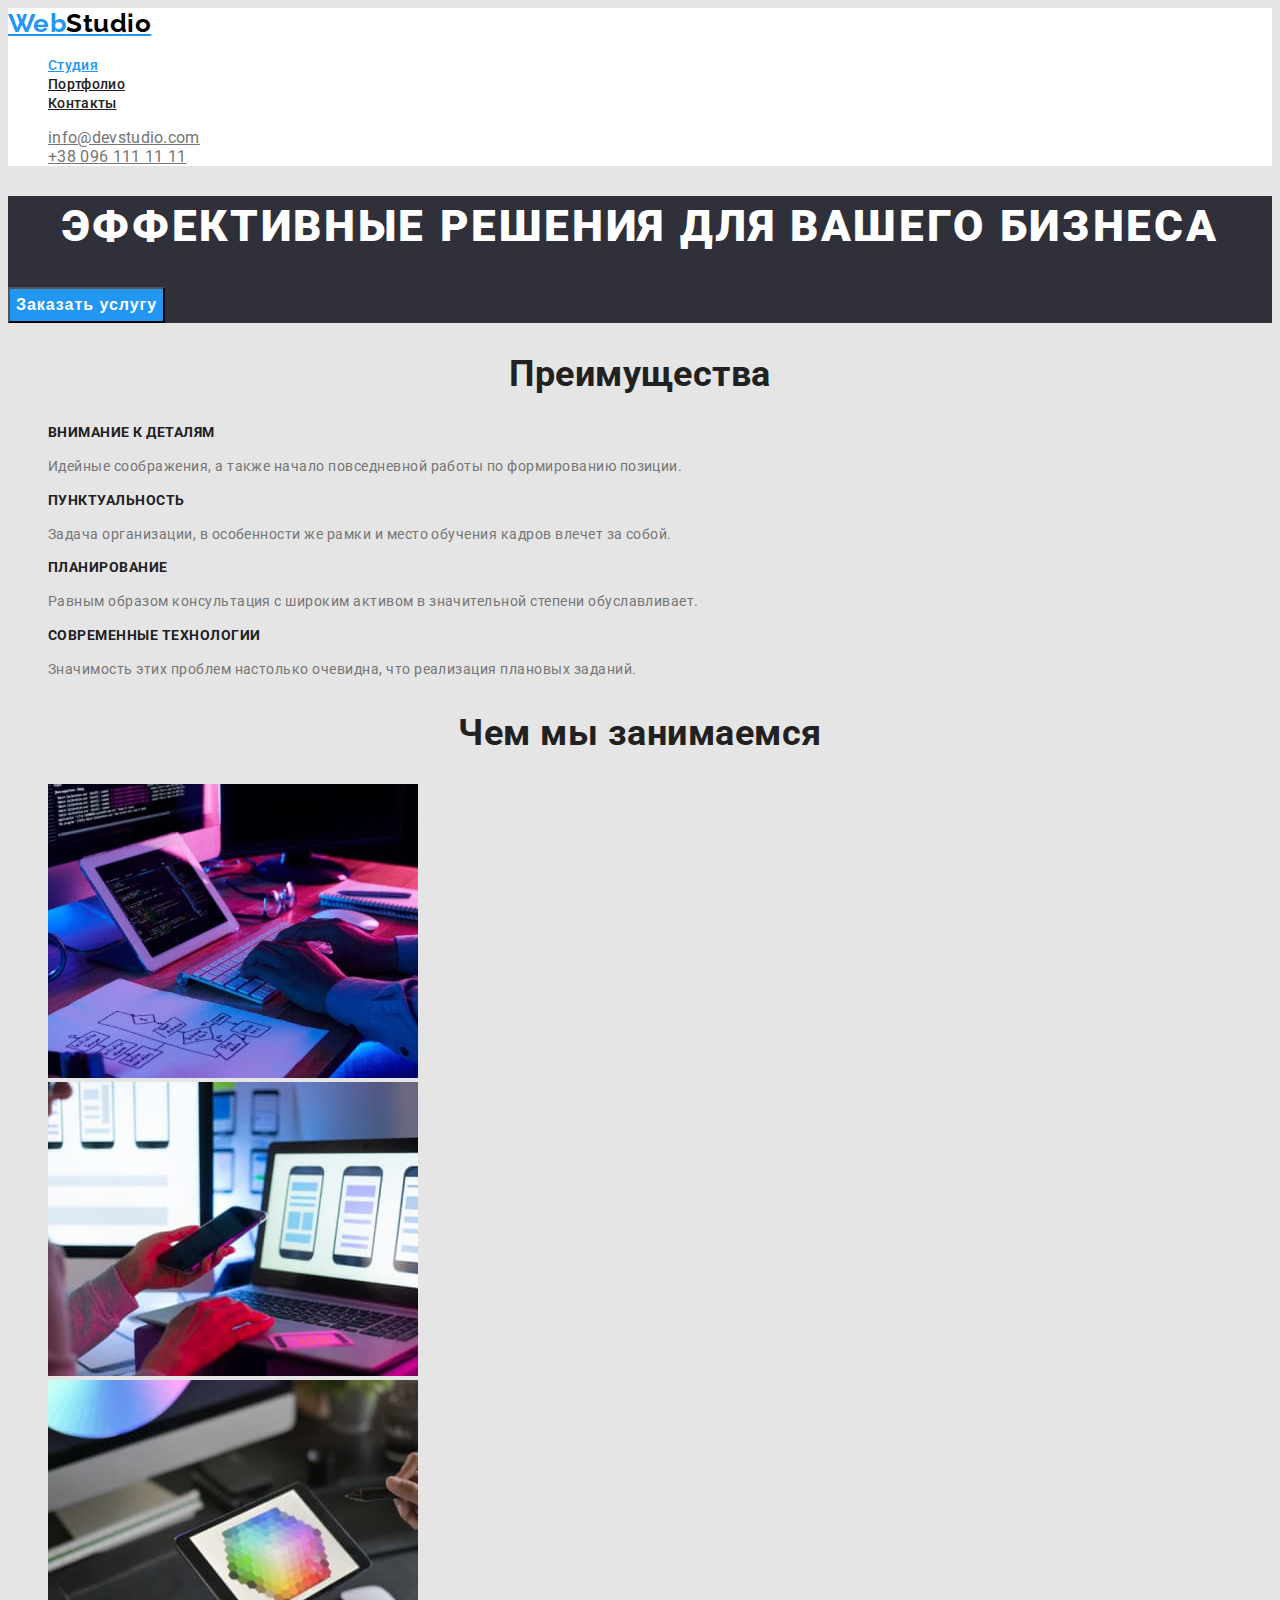
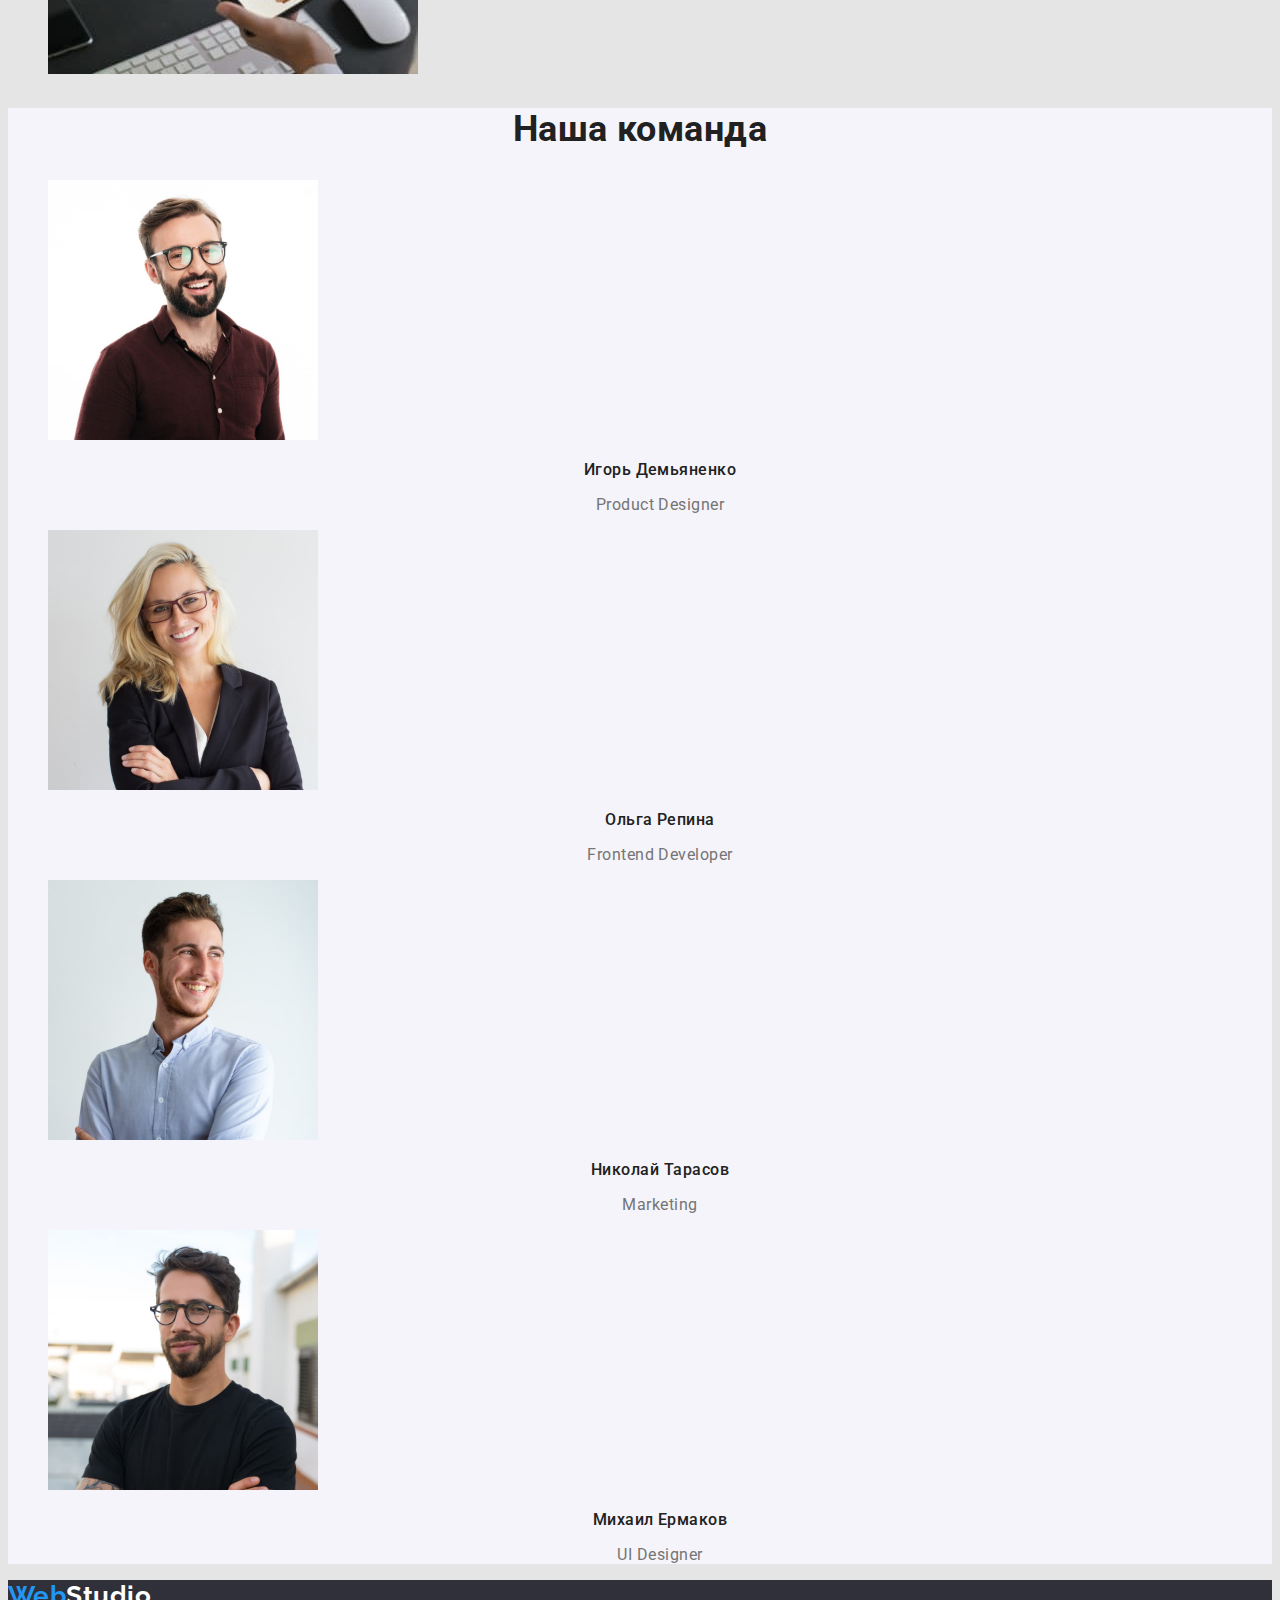
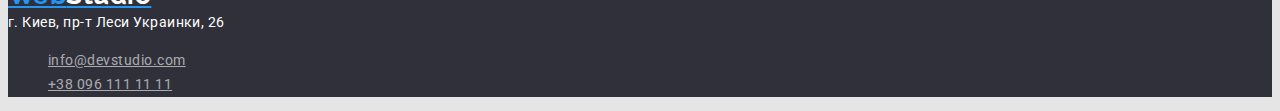
==== commit 0f9bbc88: "Меняет стили" ====
--- a/index.html
+++ b/index.html
@@ -19,7 +19,7 @@
         <nav>
             <a href="./index.html" class="name">Web<span class="name-studio">Studio</span></a>
             <ul  class="site-nav list">
-                <li><a href="./index.html" class="link current" cursor="pointer">Студия</a> </li>
+                <li><a href="./index.html" class="link current">Студия</a> </li>
                 <li><a href="./portfolio.html" class="link">Портфолио</a> </li>
                 <li><a href="" class="link">Контакты</a> </li>
             </ul>
@@ -37,7 +37,7 @@
         <!--Большой банер-->
         <section class="banner">
             <h1 class="banner-title">ЭФФЕКТИВНЫЕ РЕШЕНИЯ ДЛЯ ВАШЕГО БИЗНЕСА</h1>
-            <button type="button" class="primary" cursor="pointer">Заказать услугу</button>
+            <button type="button" class="primary">Заказать услугу</button>
         </section>
         
         <!--Преимущества-->
--- a/css/styles.css
+++ b/css/styles.css
@@ -80,7 +80,7 @@
     text-align: center;
     text-transform: uppercase;
 }
-.banner .button .primary{
+.banner-title, .primary {
     letter-spacing: 0.06em;
 }
 .button {
@@ -96,6 +96,7 @@
     display: flex;
     align-items: center;
     text-align: center;
+    cursor: pointer;
 }
 .primary:hover,
 .primary:focus {
@@ -109,6 +110,7 @@
     font-size: 16px;
     line-height: 1.6;
     text-align: center;
+    cursor: pointer;
 }
 .secondary:hover,
 .secondary:focus {
@@ -141,7 +143,7 @@
 /* Чем мы занимаемся */
 
 /* Команда */
-.section .teams {
+.section.teams {
     background-color: var(--team-section-background-color);
 }
 
@@ -172,8 +174,6 @@
 .name-second:focus {
     color: var(--accent-color);
 }
-
-
 
 .location {
     color: var(--second-accent-color);
